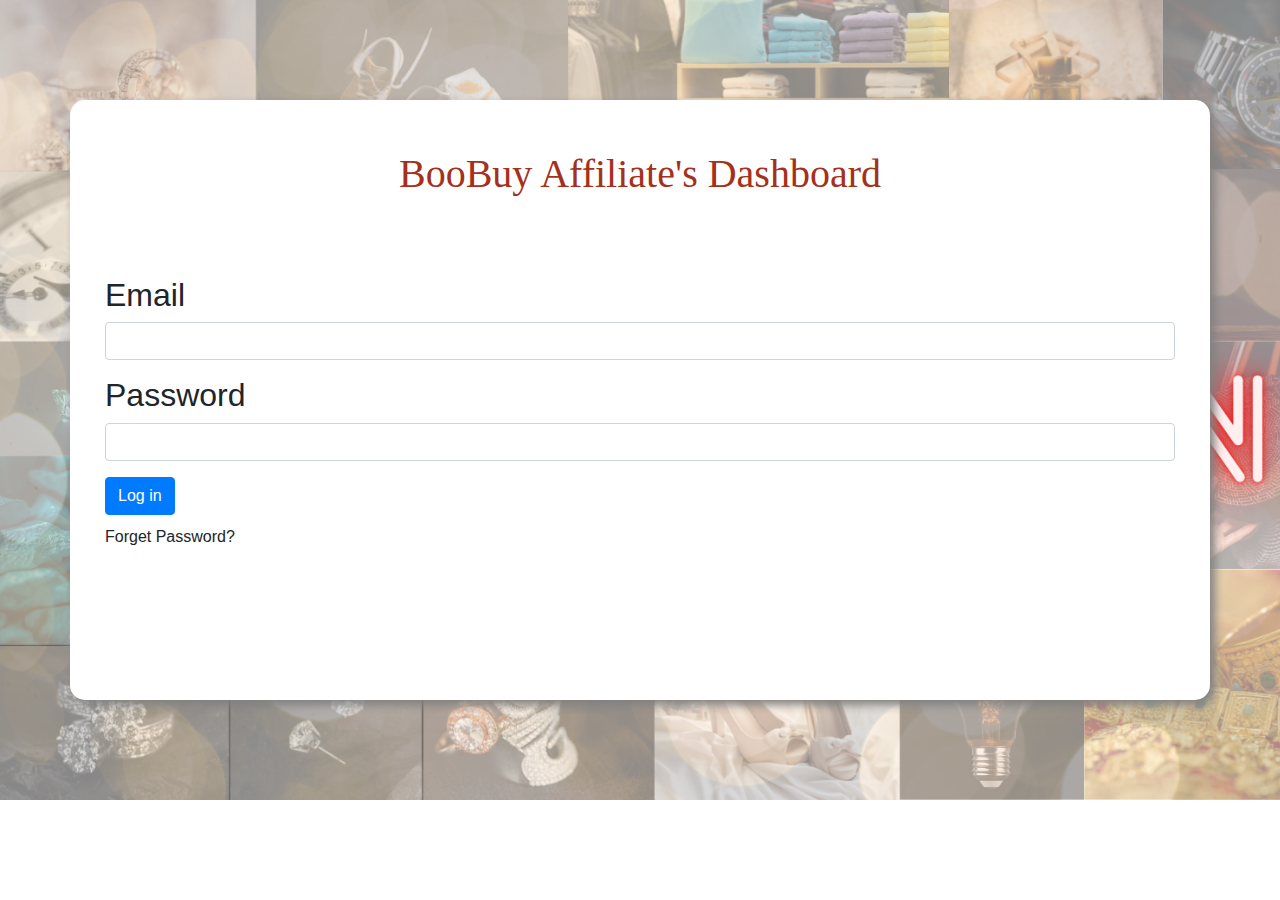
==== index.html @ 1343f8fb "first commit" ====
<!DOCTYPE html>
<html lang="en">

<head>
    <meta charset="UTF-8">
    <meta http-equiv="X-UA-Compatible" content="IE=edge">
    <meta name="viewport" content="width=device-width, initial-scale=1.0">
    <title>BooBuy Affiliate</title>
    <link rel="stylesheet" href="style.css">
    <link rel="stylesheet" href="https://stackpath.bootstrapcdn.com/bootstrap/4.4.1/css/bootstrap.min.css"
        integrity="sha384-Vkoo8x4CGsO3+Hhxv8T/Q5PaXtkKtu6ug5TOeNV6gBiFeWPGFN9MuhOf23Q9Ifjh" crossorigin="anonymous">
</head>

<body>
    <main class="container">
        <header>
            <h1 id="header">BooBuy Affiliate's Dashboard</h1>
        </header>
        <div id="data-input">
            <h2>Email</h2>
            <div class="input-group mb-3">
                <input type="text" class="form-control" aria-label="Text input with checkbox">
            </div>
            <h2>Password</h2>
            <div class="input-group mb-3">
                <input type="text" class="form-control" aria-label="Text input with checkbox">
            </div>
            <button style="margin-bottom: 10px;" type="button" class="btn btn-primary">Log in</button>
            <p>Forget Password?</p>
        </div>
    </main>
    <script src="https://stackpath.bootstrapcdn.com/bootstrap/4.4.1/js/bootstrap.min.js"
        integrity="sha384-wfSDF2E50Y2D1uUdj0O3uMBJnjuUD4Ih7YwaYd1iqfktj0Uod8GCExl3Og8ifwB6" crossorigin="anonymous">
        </script>
</body>

</html>
---- style.css ----
body{
    background-image: url("/images/buy\ your\ satisfaction\ \(1\).png");
    background-position: unset;
    background-repeat: no-repeat;
    background-size: cover;
    position: relative;
}
.container{
    margin: 100px;
    height: 600px;
    width: 600px;
    background-color: white;
    border-radius: 15px;
    box-shadow: 5px 5px 10px grey;
}
#header{
    padding: 50px; 
    color: rgb(165, 48, 28);
    font-family: Segoe UI Black;
    text-align: center;
}
#data-input{
    padding: 20px;
}
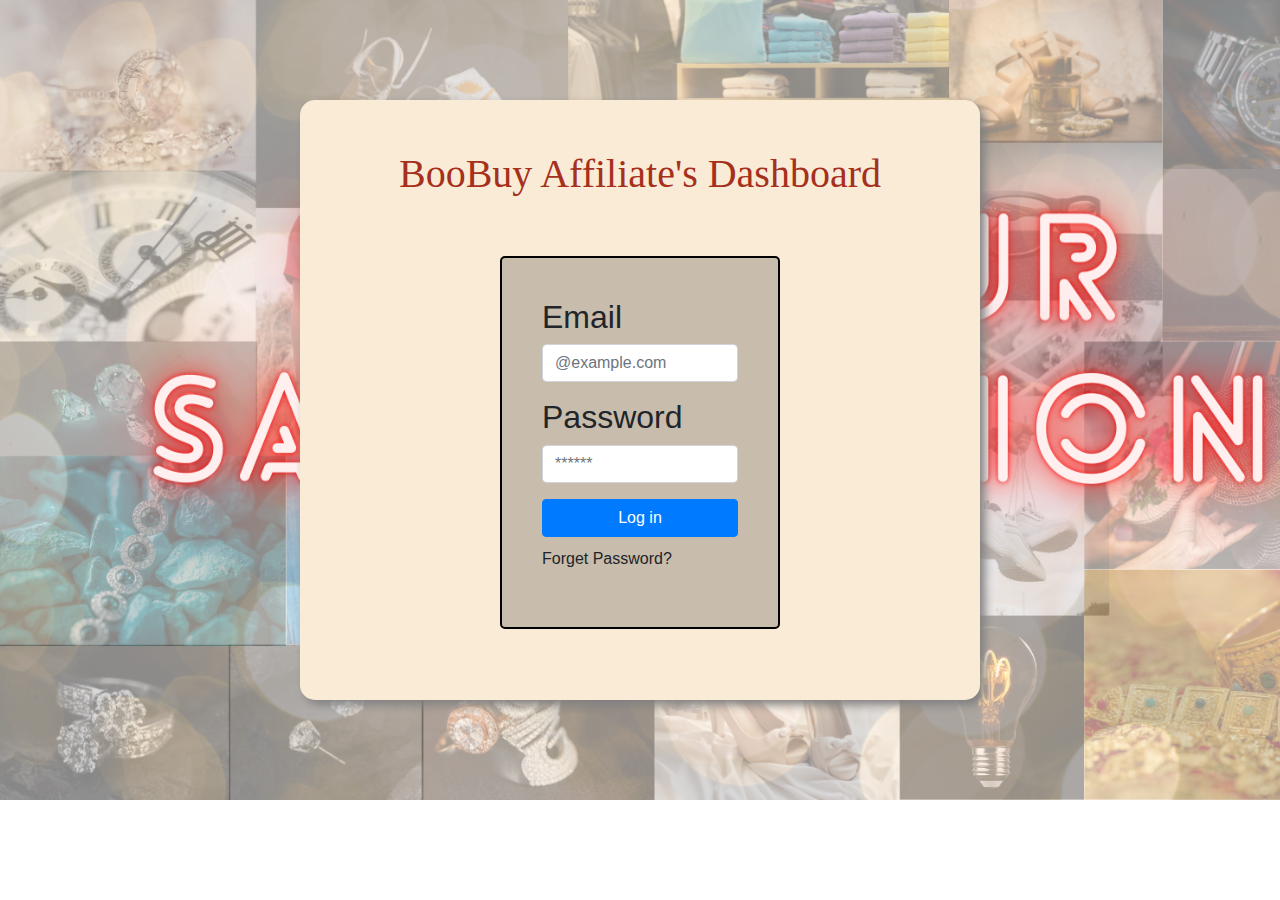
==== commit eb8460c7: "Blur korte partesi na background" ====
--- a/index.html
+++ b/index.html
@@ -12,26 +12,26 @@
 </head>
 
 <body>
-    <main class="container">
-        <header>
-            <h1 id="header">BooBuy Affiliate's Dashboard</h1>
-        </header>
-        <div id="data-input">
-            <h2>Email</h2>
-            <div class="input-group mb-3">
-                <input type="text" class="form-control" aria-label="Text input with checkbox">
+    <div class="content">
+        <main class="login-container">
+            <header class="heading">
+                <h1>BooBuy Affiliate's Dashboard</h1>
+            </header>
+            <div id="data-input">
+                <h2>Email</h2>
+                <div class="input-group mb-3">
+                    <input type="text" class="form-control" placeholder="@example.com">
+                </div>
+                <h2>Password</h2>
+                <div class="input-group mb-3">
+                    <input type="password" class="form-control" placeholder="******">
+                </div>
+                <button id="Log-in" type="button" class="btn btn-primary">Log in</button>
+                <p>Forget Password?</p>
             </div>
-            <h2>Password</h2>
-            <div class="input-group mb-3">
-                <input type="text" class="form-control" aria-label="Text input with checkbox">
-            </div>
-            <button style="margin-bottom: 10px;" type="button" class="btn btn-primary">Log in</button>
-            <p>Forget Password?</p>
-        </div>
-    </main>
-    <script src="https://stackpath.bootstrapcdn.com/bootstrap/4.4.1/js/bootstrap.min.js"
-        integrity="sha384-wfSDF2E50Y2D1uUdj0O3uMBJnjuUD4Ih7YwaYd1iqfktj0Uod8GCExl3Og8ifwB6" crossorigin="anonymous">
-        </script>
+        </main>
+    </div>
+    <script src="/app.js"></script>
 </body>
 
 </html>--- a/style.css
+++ b/style.css
@@ -1,24 +1,31 @@
 body{
     background-image: url("/images/buy\ your\ satisfaction\ \(1\).png");
-    background-position: unset;
+    background-position: cover;
     background-repeat: no-repeat;
     background-size: cover;
     position: relative;
 }
-.container{
-    margin: 100px;
+.login-container{
+    margin: 100px 300px;
     height: 600px;
-    width: 600px;
-    background-color: white;
     border-radius: 15px;
     box-shadow: 5px 5px 10px grey;
+    background-color: antiquewhite;
 }
-#header{
+.heading{
     padding: 50px; 
     color: rgb(165, 48, 28);
     font-family: Segoe UI Black;
     text-align: center;
 }
 #data-input{
-    padding: 20px;
+    padding: 40px;
+    margin: 0px 200px;
+    border: 2px solid black;
+    border-radius: 5px;
+    background-color: rgba(0,0,0, 0.2);
+}
+#Log-in{
+    margin-bottom: 10px;
+    width: 100%;
 }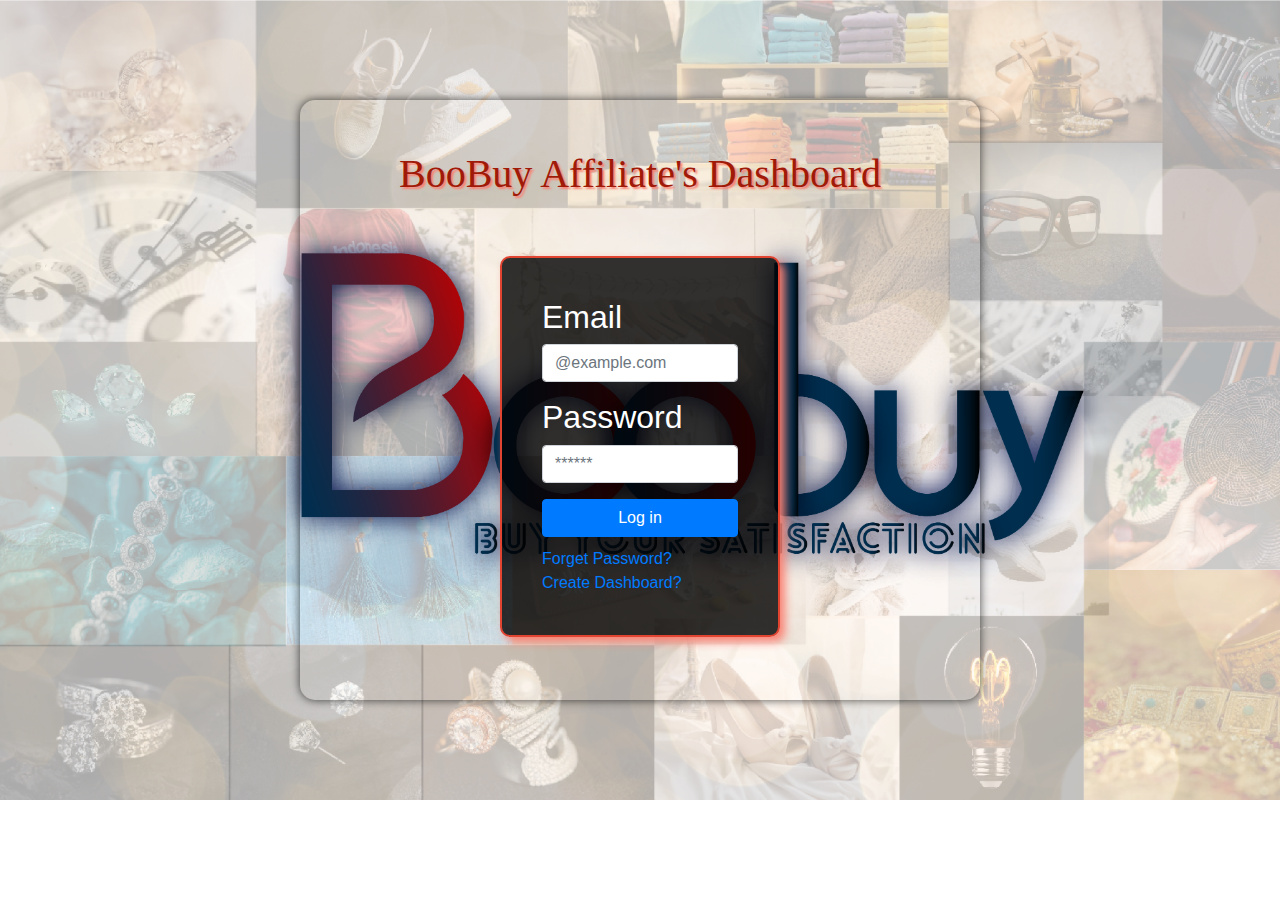
==== commit f3150d45: "create new dashboard button add korsi khali" ====
--- a/index.html
+++ b/index.html
@@ -6,6 +6,7 @@
     <meta http-equiv="X-UA-Compatible" content="IE=edge">
     <meta name="viewport" content="width=device-width, initial-scale=1.0">
     <title>BooBuy Affiliate</title>
+    <link rel="icon" href="/images/logo.png" type="image/x-icon">
     <link rel="stylesheet" href="style.css">
     <link rel="stylesheet" href="https://stackpath.bootstrapcdn.com/bootstrap/4.4.1/css/bootstrap.min.css"
         integrity="sha384-Vkoo8x4CGsO3+Hhxv8T/Q5PaXtkKtu6ug5TOeNV6gBiFeWPGFN9MuhOf23Q9Ifjh" crossorigin="anonymous">
@@ -27,7 +28,8 @@
                     <input type="password" class="form-control" placeholder="******">
                 </div>
                 <button id="Log-in" type="button" class="btn btn-primary">Log in</button>
-                <p>Forget Password?</p>
+                <a href="">Forget Password?</a><br>
+                <a href="">Create Dashboard?</a>
             </div>
         </main>
     </div>
--- a/style.css
+++ b/style.css
@@ -1,5 +1,5 @@
 body{
-    background-image: url("/images/buy\ your\ satisfaction\ \(1\).png");
+    background-image: url("/images/boobuy.png");
     background-position: cover;
     background-repeat: no-repeat;
     background-size: cover;
@@ -9,21 +9,26 @@
     margin: 100px 300px;
     height: 600px;
     border-radius: 15px;
-    box-shadow: 5px 5px 10px grey;
-    background-color: antiquewhite;
+    box-shadow:  0 0 10px  rgba(0,0,0,0.7);
+      -moz-box-shadow: 0 0 10px  rgba(0,0,0,0.7);
+      -webkit-box-shadow: 0 0 10px  rgba(0,0,0,0.7);
+      -o-box-shadow: 0 0 10px  rgba(0,0,0,0.7);
 }
 .heading{
     padding: 50px; 
-    color: rgb(165, 48, 28);
+    color: rgb(161, 25, 7);
     font-family: Segoe UI Black;
     text-align: center;
+    text-shadow: 2px 2px 2px salmon;
 }
 #data-input{
     padding: 40px;
     margin: 0px 200px;
-    border: 2px solid black;
-    border-radius: 5px;
-    background-color: rgba(0,0,0, 0.2);
+    border: 2px solid rgb(226, 68, 50);
+    box-shadow: 5px 5px 10px salmon;
+    border-radius: 10px;
+    background-color: rgba(0,0,0, 0.8);
+    color: white;
 }
 #Log-in{
     margin-bottom: 10px;
